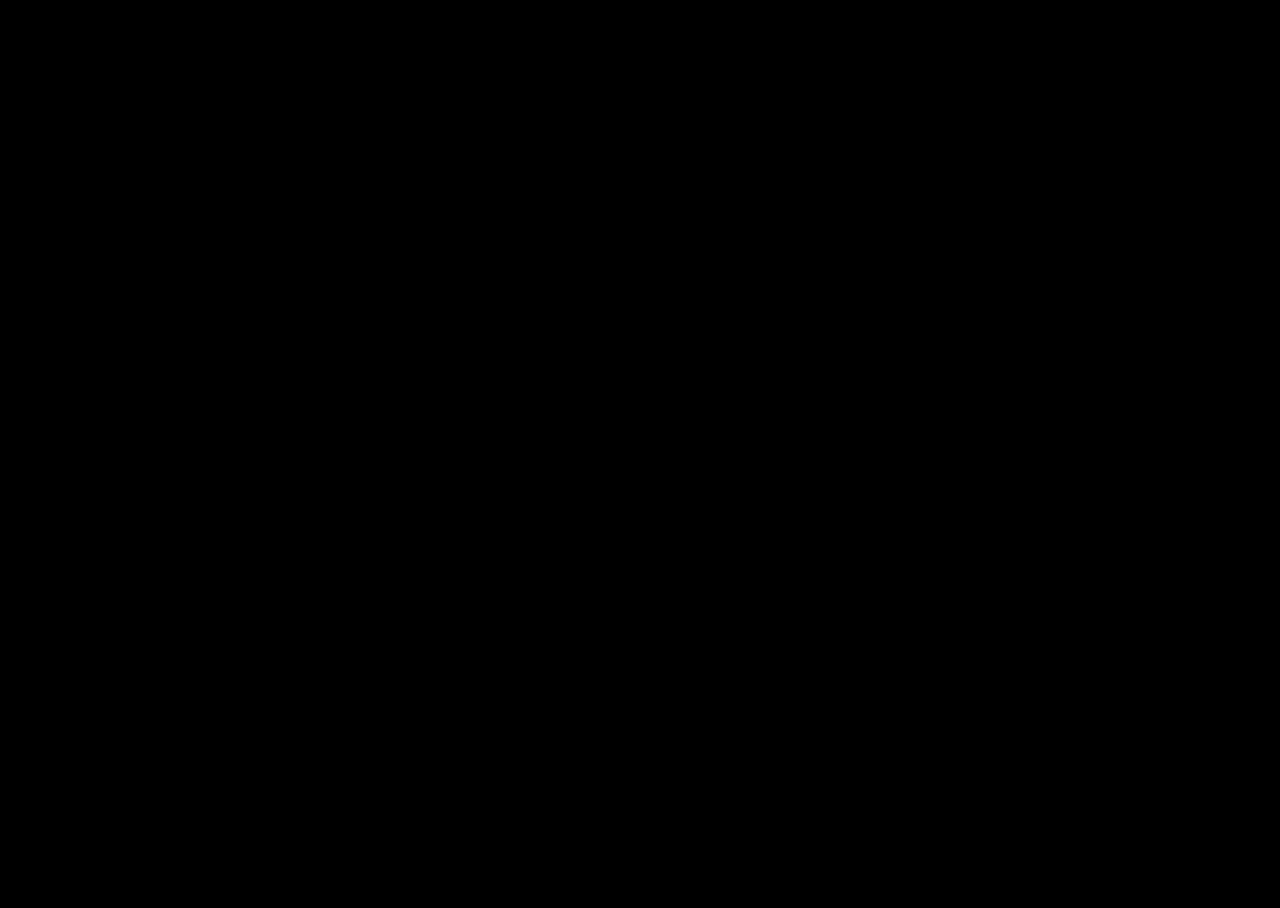
==== public/registrants.html @ 6180a4d9 "added a bunch of todos" ====
<!DOCTYPE html>
<html>
<head>
    <link href="invaders.css" rel="stylesheet" type="text/css" />
    <link href='playfont.css' rel='stylesheet' type='text/css' />
</head>
<body>
    <div id="data" style="font-family: Play; font-size:12px; color:white;"></div>
    <script>
        function listStorage() {
            for(var i = 0; i < localStorage.length; i++)    //******* length
            {
                var key = localStorage.key(i);              //******* key()
                var value = localStorage.getItem(key);  //******* getItem()
                document.getElementById("data").innerHTML += "<li>"+ key +"="+ value +"</li>";
                console.log(key,value);
            } // for
        } // function

        listStorage();
    </script>
</body>
</html>
---- public/invaders.css ----
body, html{
    background-color: #000;
    width: 100%;
    height: 100%;
    overflow: hidden;
}

canvas {
    display: block;
    margin: auto;
    position :absolute;
    top: 0;
    left: 0;
    right: 0;
    bottom: 0;

    image-rendering: optimizeSpeed;
    image-rendering: -moz-crisp-edges;
    image-rendering: -webkit-optimize-contrast;
    image-rendering: optimize-contrast;
}
---- public/playfont.css ----
/* cyrillic-ext */
@font-face {
  font-family: 'Play';
  font-style: normal;
  font-weight: 400;
  src: local('Play'), local('Play-Regular'), url(play-cyrillic-ext.woff2) format('woff2');
  unicode-range: U+0460-052F, U+20B4, U+2DE0-2DFF, U+A640-A69F;
}
/* cyrillic */
@font-face {
  font-family: 'Play';
  font-style: normal;
  font-weight: 400;
  src: local('Play'), local('Play-Regular'), url(http://fonts.gstatic.com/s/play/v7/VI6dwR3qOFADPI7kkTnlug.woff2) format('woff2');
  unicode-range: U+0400-045F, U+0490-0491, U+04B0-04B1, U+2116;
}
/* greek */
@font-face {
  font-family: 'Play';
  font-style: normal;
  font-weight: 400;
  src: local('Play'), local('Play-Regular'), url(http://fonts.gstatic.com/s/play/v7/4W1i2GqDprP6PUrv5L9lzw.woff2) format('woff2');
  unicode-range: U+0370-03FF;
}
/* latin-ext */
@font-face {
  font-family: 'Play';
  font-style: normal;
  font-weight: 400;
  src: local('Play'), local('Play-Regular'), url(http://fonts.gstatic.com/s/play/v7/YjD7Z5idi6Khm_WnIgFa0Q.woff2) format('woff2');
  unicode-range: U+0100-024F, U+1E00-1EFF, U+20A0-20AB, U+20AD-20CF, U+2C60-2C7F, U+A720-A7FF;
}
/* latin */
@font-face {
  font-family: 'Play';
  font-style: normal;
  font-weight: 400;
  src: local('Play'), local('Play-Regular'), url(http://fonts.gstatic.com/s/play/v7/ZNo-5SxCwH1CXgZ-n3bt2g.woff2) format('woff2');
  unicode-range: U+0000-00FF, U+0131, U+0152-0153, U+02C6, U+02DA, U+02DC, U+2000-206F, U+2074, U+20AC, U+2212, U+2215, U+E0FF, U+EFFD, U+F000;
}
/* cyrillic-ext */
@font-face {
  font-family: 'Play';
  font-style: normal;
  font-weight: 700;
  src: local('Play Bold'), local('Play-Bold'), url(http://fonts.gstatic.com/s/play/v7/PpjZAP-K8gv39BSLNS1xY_Y6323mHUZFJMgTvxaG2iE.woff2) format('woff2');
  unicode-range: U+0460-052F, U+20B4, U+2DE0-2DFF, U+A640-A69F;
}
/* cyrillic */
@font-face {
  font-family: 'Play';
  font-style: normal;
  font-weight: 700;
  src: local('Play Bold'), local('Play-Bold'), url(http://fonts.gstatic.com/s/play/v7/lZe8LJu6XJeAnu9eXxtEnPY6323mHUZFJMgTvxaG2iE.woff2) format('woff2');
  unicode-range: U+0400-045F, U+0490-0491, U+04B0-04B1, U+2116;
}
/* greek */
@font-face {
  font-family: 'Play';
  font-style: normal;
  font-weight: 700;
  src: local('Play Bold'), local('Play-Bold'), url(http://fonts.gstatic.com/s/play/v7/VN3OcQJbzFDCcT5DR4FoP_Y6323mHUZFJMgTvxaG2iE.woff2) format('woff2');
  unicode-range: U+0370-03FF;
}
/* latin-ext */
@font-face {
  font-family: 'Play';
  font-style: normal;
  font-weight: 700;
  src: local('Play Bold'), local('Play-Bold'), url(http://fonts.gstatic.com/s/play/v7/mYWcwxMP0u4-zvfazCFrVfY6323mHUZFJMgTvxaG2iE.woff2) format('woff2');
  unicode-range: U+0100-024F, U+1E00-1EFF, U+20A0-20AB, U+20AD-20CF, U+2C60-2C7F, U+A720-A7FF;
}
/* latin */
@font-face {
  font-family: 'Play';
  font-style: normal;
  font-weight: 700;
  src: local('Play Bold'), local('Play-Bold'), url(http://fonts.gstatic.com/s/play/v7/d8o4OpWQkZkrWqhvSfqU1Q.woff2) format('woff2');
  unicode-range: U+0000-00FF, U+0131, U+0152-0153, U+02C6, U+02DA, U+02DC, U+2000-206F, U+2074, U+20AC, U+2212, U+2215, U+E0FF, U+EFFD, U+F000;
}
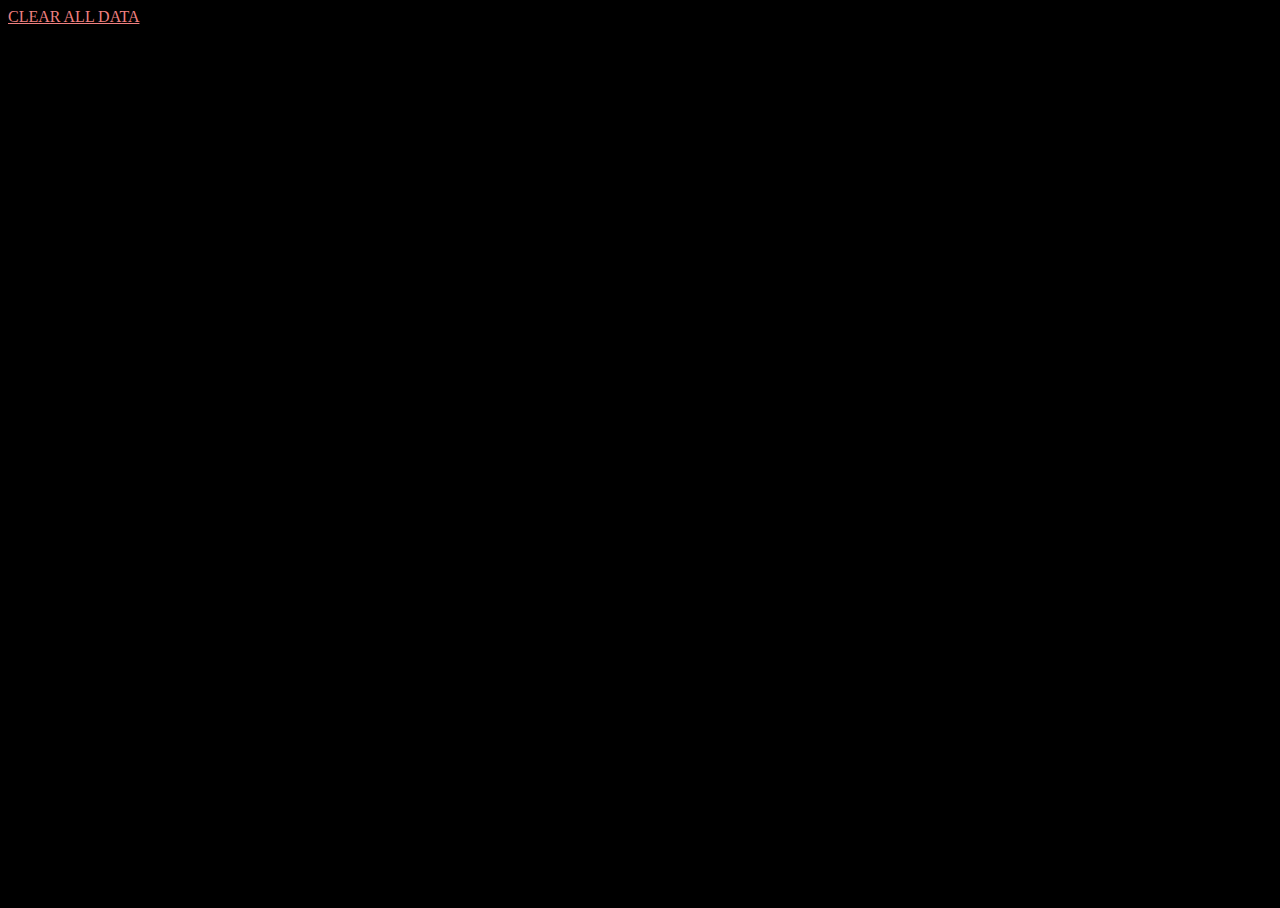
==== commit e39c13f5: "production-version" ====
--- a/public/registrants.html
+++ b/public/registrants.html
@@ -5,6 +5,7 @@
     <link href='playfont.css' rel='stylesheet' type='text/css' />
 </head>
 <body>
+    <a href="#" style="color:lightcoral;" onclick="if(confirm('REALLY DELETE? Are you sure?!')){localStorage.clear();location.reload();return false;}">CLEAR ALL DATA</a><br />
     <div id="data" style="font-family: Play; font-size:12px; color:white;"></div>
     <script>
         function listStorage() {
--- a/public/playfont.css
+++ b/public/playfont.css
@@ -11,7 +11,7 @@
   font-family: 'Play';
   font-style: normal;
   font-weight: 400;
-  src: local('Play'), local('Play-Regular'), url(http://fonts.gstatic.com/s/play/v7/VI6dwR3qOFADPI7kkTnlug.woff2) format('woff2');
+  src: local('Play'), local('Play-Regular'), url(play-cyrillic.woff2) format('woff2');
   unicode-range: U+0400-045F, U+0490-0491, U+04B0-04B1, U+2116;
 }
 /* greek */
@@ -19,7 +19,7 @@
   font-family: 'Play';
   font-style: normal;
   font-weight: 400;
-  src: local('Play'), local('Play-Regular'), url(http://fonts.gstatic.com/s/play/v7/4W1i2GqDprP6PUrv5L9lzw.woff2) format('woff2');
+  src: local('Play'), local('Play-Regular'), url(play-greek.woff2) format('woff2');
   unicode-range: U+0370-03FF;
 }
 /* latin-ext */
@@ -27,7 +27,7 @@
   font-family: 'Play';
   font-style: normal;
   font-weight: 400;
-  src: local('Play'), local('Play-Regular'), url(http://fonts.gstatic.com/s/play/v7/YjD7Z5idi6Khm_WnIgFa0Q.woff2) format('woff2');
+  src: local('Play'), local('Play-Regular'), url(play-latin-ext.woff2) format('woff2');
   unicode-range: U+0100-024F, U+1E00-1EFF, U+20A0-20AB, U+20AD-20CF, U+2C60-2C7F, U+A720-A7FF;
 }
 /* latin */
@@ -35,7 +35,7 @@
   font-family: 'Play';
   font-style: normal;
   font-weight: 400;
-  src: local('Play'), local('Play-Regular'), url(http://fonts.gstatic.com/s/play/v7/ZNo-5SxCwH1CXgZ-n3bt2g.woff2) format('woff2');
+  src: local('Play'), local('Play-Regular'), url(play-latin.woff2) format('woff2');
   unicode-range: U+0000-00FF, U+0131, U+0152-0153, U+02C6, U+02DA, U+02DC, U+2000-206F, U+2074, U+20AC, U+2212, U+2215, U+E0FF, U+EFFD, U+F000;
 }
 /* cyrillic-ext */
@@ -43,7 +43,7 @@
   font-family: 'Play';
   font-style: normal;
   font-weight: 700;
-  src: local('Play Bold'), local('Play-Bold'), url(http://fonts.gstatic.com/s/play/v7/PpjZAP-K8gv39BSLNS1xY_Y6323mHUZFJMgTvxaG2iE.woff2) format('woff2');
+  src: local('Play Bold'), local('Play-Bold'), url(play-cyrillic-ext.woff2) format('woff2');
   unicode-range: U+0460-052F, U+20B4, U+2DE0-2DFF, U+A640-A69F;
 }
 /* cyrillic */
@@ -51,30 +51,6 @@
   font-family: 'Play';
   font-style: normal;
   font-weight: 700;
-  src: local('Play Bold'), local('Play-Bold'), url(http://fonts.gstatic.com/s/play/v7/lZe8LJu6XJeAnu9eXxtEnPY6323mHUZFJMgTvxaG2iE.woff2) format('woff2');
+  src: local('Play Bold'), local('Play-Bold'), url(play-cyrillic.woff2) format('woff2');
   unicode-range: U+0400-045F, U+0490-0491, U+04B0-04B1, U+2116;
-}
-/* greek */
-@font-face {
-  font-family: 'Play';
-  font-style: normal;
-  font-weight: 700;
-  src: local('Play Bold'), local('Play-Bold'), url(http://fonts.gstatic.com/s/play/v7/VN3OcQJbzFDCcT5DR4FoP_Y6323mHUZFJMgTvxaG2iE.woff2) format('woff2');
-  unicode-range: U+0370-03FF;
-}
-/* latin-ext */
-@font-face {
-  font-family: 'Play';
-  font-style: normal;
-  font-weight: 700;
-  src: local('Play Bold'), local('Play-Bold'), url(http://fonts.gstatic.com/s/play/v7/mYWcwxMP0u4-zvfazCFrVfY6323mHUZFJMgTvxaG2iE.woff2) format('woff2');
-  unicode-range: U+0100-024F, U+1E00-1EFF, U+20A0-20AB, U+20AD-20CF, U+2C60-2C7F, U+A720-A7FF;
-}
-/* latin */
-@font-face {
-  font-family: 'Play';
-  font-style: normal;
-  font-weight: 700;
-  src: local('Play Bold'), local('Play-Bold'), url(http://fonts.gstatic.com/s/play/v7/d8o4OpWQkZkrWqhvSfqU1Q.woff2) format('woff2');
-  unicode-range: U+0000-00FF, U+0131, U+0152-0153, U+02C6, U+02DA, U+02DC, U+2000-206F, U+2074, U+20AC, U+2212, U+2215, U+E0FF, U+EFFD, U+F000;
-}
+}